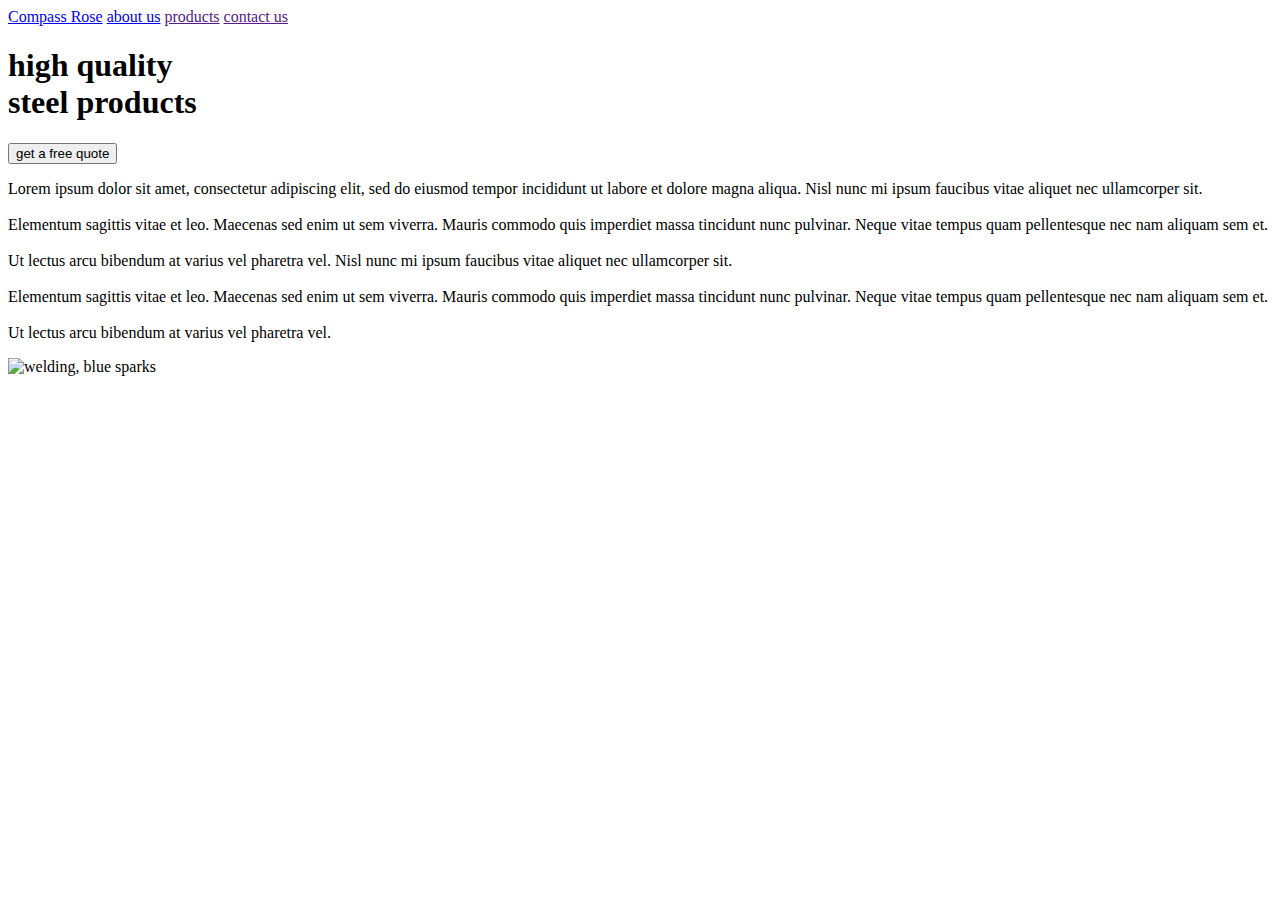
==== home.html @ a69ccce2 "added home.html to the repo" ====
<html lang="en">
<head>
    <meta charset="UTF-8">
    <meta http-equiv="X-UA-Compatible" content="IE=edge">
    <meta name="viewport" content="width=device-width, initial-scale=1.0">
    <link rel="stylesheet" href="../CR/home.css">
    <link rel="preconnect" href="https://fonts.googleapis.com">
    <link rel="preconnect" href="https://fonts.gstatic.com" crossorigin>
    <link href="https://fonts.googleapis.com/css2?family=Alegreya:ital,wght@0,400;0,700;1,400;1,700&display=swap" rel="stylesheet">
    <title>Compass Rose - Home</title>
</head>
<body>
    <header>
        <a id="header1" href="#hero">Compass Rose</a>
        <a id="header2" href="#aboutus">about us</a>
        <a id="header3" href="">products</a>
        <a id="header4" href="">contact us</a>
    </header>
    <div id="hero">
        <div id="hero-text">
            <h1><span>high quality</span><br>steel products</h1>
            <button>get a free quote</button>
        </div>
     
    </div>
    <div id="aboutus">
        <p>Lorem ipsum dolor sit amet, consectetur adipiscing elit, sed do eiusmod tempor incididunt ut labore et dolore magna aliqua. Nisl nunc mi ipsum faucibus vitae aliquet nec ullamcorper sit.<br><br> Elementum sagittis vitae et leo. Maecenas sed enim ut sem viverra. Mauris commodo quis imperdiet massa tincidunt nunc pulvinar. Neque vitae tempus quam pellentesque nec nam aliquam sem et. <br><br> Ut lectus arcu bibendum at varius vel pharetra vel. Nisl nunc mi ipsum faucibus vitae aliquet nec ullamcorper sit.<br><br> Elementum sagittis vitae et leo. Maecenas sed enim ut sem viverra. Mauris commodo quis imperdiet massa tincidunt nunc pulvinar. Neque vitae tempus quam pellentesque nec nam aliquam sem et. <br><br> Ut lectus arcu bibendum at varius vel pharetra vel.</p>
        <img src="../CR/aboutus1.jpg" alt="welding, blue sparks">
    </div>
</body>
</html>
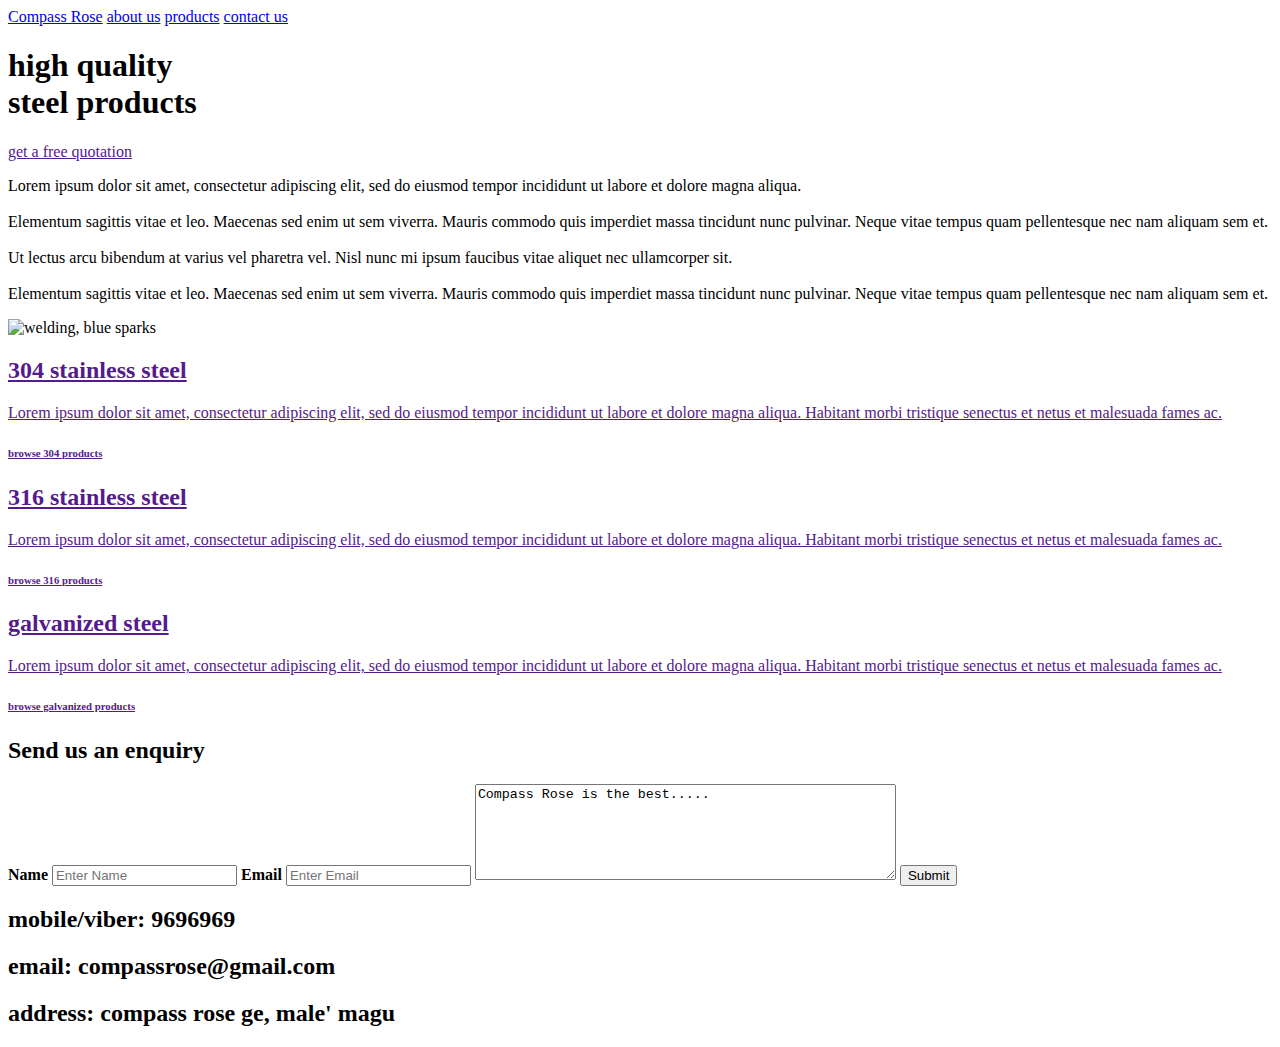
==== commit 6a2e9078: "edited shit" ====
--- a/home.html
+++ b/home.html
@@ -13,19 +13,57 @@
     <header>
         <a id="header1" href="#hero">Compass Rose</a>
         <a id="header2" href="#aboutus">about us</a>
-        <a id="header3" href="">products</a>
-        <a id="header4" href="">contact us</a>
+        <a id="header3" href="#products">products</a>
+        <a id="header4" href="#contactus">contact us</a>
     </header>
     <div id="hero">
         <div id="hero-text">
             <h1><span>high quality</span><br>steel products</h1>
-            <button>get a free quote</button>
+            <a class="button" href="">get a free quotation</a>  
         </div>
-     
     </div>
     <div id="aboutus">
-        <p>Lorem ipsum dolor sit amet, consectetur adipiscing elit, sed do eiusmod tempor incididunt ut labore et dolore magna aliqua. Nisl nunc mi ipsum faucibus vitae aliquet nec ullamcorper sit.<br><br> Elementum sagittis vitae et leo. Maecenas sed enim ut sem viverra. Mauris commodo quis imperdiet massa tincidunt nunc pulvinar. Neque vitae tempus quam pellentesque nec nam aliquam sem et. <br><br> Ut lectus arcu bibendum at varius vel pharetra vel. Nisl nunc mi ipsum faucibus vitae aliquet nec ullamcorper sit.<br><br> Elementum sagittis vitae et leo. Maecenas sed enim ut sem viverra. Mauris commodo quis imperdiet massa tincidunt nunc pulvinar. Neque vitae tempus quam pellentesque nec nam aliquam sem et. <br><br> Ut lectus arcu bibendum at varius vel pharetra vel.</p>
+        <p>Lorem ipsum dolor sit amet, consectetur adipiscing elit, sed do eiusmod tempor incididunt ut labore et dolore magna aliqua.<br><br> Elementum sagittis vitae et leo. Maecenas sed enim ut sem viverra. Mauris commodo quis imperdiet massa tincidunt nunc pulvinar. Neque vitae tempus quam pellentesque nec nam aliquam sem et. <br><br> Ut lectus arcu bibendum at varius vel pharetra vel. Nisl nunc mi ipsum faucibus vitae aliquet nec ullamcorper sit.<br><br> Elementum sagittis vitae et leo. Maecenas sed enim ut sem viverra. Mauris commodo quis imperdiet massa tincidunt nunc pulvinar. Neque vitae tempus quam pellentesque nec nam aliquam sem et.</p>
         <img src="../CR/aboutus1.jpg" alt="welding, blue sparks">
+    </div>
+    <div id="products">
+        <a class="product" id="threezerofour" href="">
+            <h2>304 stainless steel</h2>
+            <p>Lorem ipsum dolor sit amet, consectetur adipiscing elit, sed do eiusmod tempor incididunt ut labore et dolore magna aliqua. Habitant morbi tristique senectus et netus et malesuada fames ac.</p>
+            <h6>browse 304 products</h6>
+        </a>
+        <a class="product" id="threeonesix" href="">
+            <h2>316 stainless steel</h2>
+            <p>Lorem ipsum dolor sit amet, consectetur adipiscing elit, sed do eiusmod tempor incididunt ut labore et dolore magna aliqua. Habitant morbi tristique senectus et netus et malesuada fames ac.</p>
+            <h6>browse 316 products</h6>
+        </a>
+        <a class="product" id="galvanized" href="">
+            <h2>galvanized steel</h2>
+            <p>Lorem ipsum dolor sit amet, consectetur adipiscing elit, sed do eiusmod tempor incididunt ut labore et dolore magna aliqua. Habitant morbi tristique senectus et netus et malesuada fames ac.</p>
+            <h6>browse galvanized products</h6>
+        </a>
+    </div>
+    <div id="contactus">
+        <div class="enquiry">
+         <form action="'">
+            <h2 id="enquiryheading">Send us an enquiry</h2>
+            <label for="name"><b>Name</b></label>
+            <input type="text" placeholder="Enter Name" name="name" required>
+
+            <label for="email"><b>Email</b></label>
+            <input type="text" placeholder="Enter Email" name="email" required>
+
+            <label for="enquiry"></label>
+            <textarea id="enquiry" name="enquiry" rows="6" cols="50">Compass Rose is the best.....</textarea>
+
+            <button type="submit" class="submit">Submit</button>
+         </form>
+       </div>
+       <div class="contactinfo">
+        <h2>mobile/viber: 9696969</h2>
+        <h2>email: compassrose@gmail.com</h2>
+        <h2>address: compass rose ge, male' magu</h2>
+       </div>
     </div>
 </body>
 </html>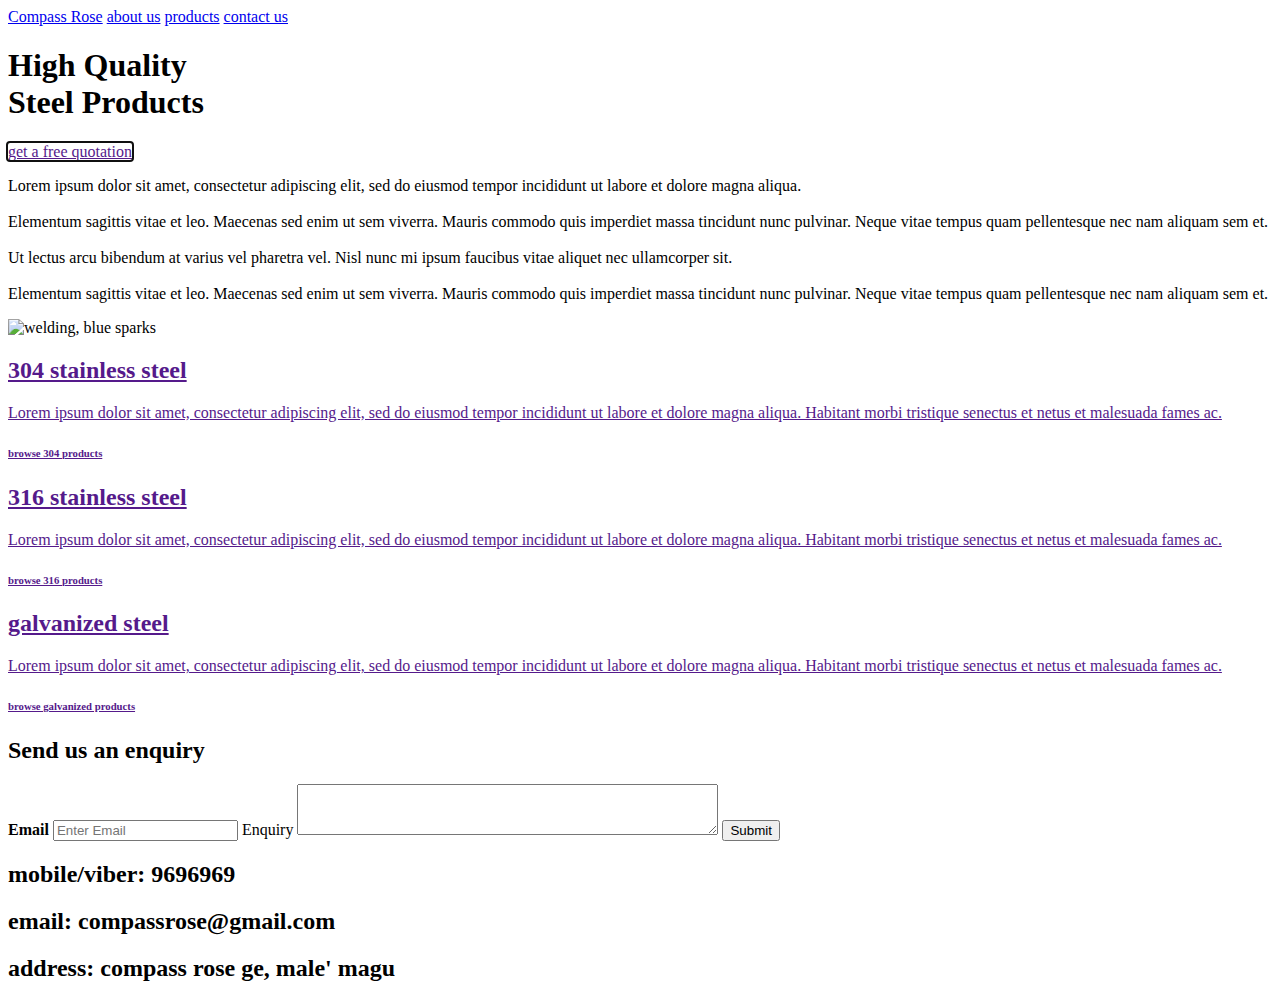
==== commit abac55be: "1/4 responsive" ====
--- a/home.html
+++ b/home.html
@@ -8,18 +8,28 @@
     <link rel="preconnect" href="https://fonts.gstatic.com" crossorigin>
     <link href="https://fonts.googleapis.com/css2?family=Alegreya:ital,wght@0,400;0,700;1,400;1,700&display=swap" rel="stylesheet">
     <title>Compass Rose - Home</title>
+    <style>
+        .highlight {
+            scale: 1.2;
+            font-weight: bold;
+            color: var(--accent);
+            transition: 0.2;
+        }
+      </style>
 </head>
 <body>
     <header>
-        <a id="header1" href="#hero">Compass Rose</a>
-        <a id="header2" href="#aboutus">about us</a>
-        <a id="header3" href="#products">products</a>
-        <a id="header4" href="#contactus">contact us</a>
+        <nav>
+            <a id="header1" href="#hero">Compass Rose</a>
+            <a id="header2" href="#aboutus">about us</a>
+            <a id="header3" href="#products">products</a>
+            <a id="header4" href="#contactus">contact us</a>
+        </nav>
     </header>
     <div id="hero">
         <div id="hero-text">
-            <h1><span>high quality</span><br>steel products</h1>
-            <a class="button" href="">get a free quotation</a>  
+            <h1><span class="white">High</span> <span class="blue">Quality</span><br><span class="white">Steel</span> <span class="blue" id="nomobile">Products</span></h1>
+            <a class="button" href="" autofocus>get a free quotation</a>  
         </div>
     </div>
     <div id="aboutus">
@@ -47,23 +57,61 @@
         <div class="enquiry">
          <form action="'">
             <h2 id="enquiryheading">Send us an enquiry</h2>
-            <label for="name"><b>Name</b></label>
-            <input type="text" placeholder="Enter Name" name="name" required>
-
             <label for="email"><b>Email</b></label>
             <input type="text" placeholder="Enter Email" name="email" required>
 
-            <label for="enquiry"></label>
-            <textarea id="enquiry" name="enquiry" rows="6" cols="50">Compass Rose is the best.....</textarea>
+            <label for="enquiry">Enquiry</label>
+            <textarea id="enquiry" name="enquiry" rows="3" cols="50"></textarea>
 
             <button type="submit" class="submit">Submit</button>
          </form>
        </div>
        <div class="contactinfo">
-        <h2>mobile/viber: 9696969</h2>
-        <h2>email: compassrose@gmail.com</h2>
-        <h2>address: compass rose ge, male' magu</h2>
+        <h2><span>mobile/viber:</span> 9696969</h2>
+        <h2><span>email:</span> compassrose@gmail.com</h2>
+        <h2><span>address:</span> compass rose ge, male' magu</h2>
        </div>
     </div>
 </body>
+<script>
+    document.addEventListener('scroll', () => {
+        const header = document.querySelector('header');
+
+        if (((window.scrollY > 0) && (window.scrollY < 1500)))  {
+            header.classList.add('scrolled')
+        } else  if (window.scrollY > 1620) {
+            header.classList.add('scrolled')
+        } else {
+            header.classList.remove('scrolled')
+        }
+    })
+</script>
+<script>
+    window.addEventListener('scroll', function() {
+
+      const scrollPosition = window.scrollY;
+
+      const headerHeight = document.querySelector('header').offsetHeight;
+
+      const sectionPositions = [
+        document.querySelector('#aboutus').offsetTop,
+        document.querySelector('#products').offsetTop,
+        document.querySelector('#contactus').offsetTop,
+      ];
+
+      let currentSectionIndex = 0;
+      for (let i = 0; i < sectionPositions.length; i++) {
+        if (scrollPosition >= sectionPositions[i] - headerHeight) {
+          currentSectionIndex = i + 1;
+        }
+      }
+
+      const navLinks = document.querySelectorAll('nav a');
+      navLinks.forEach(link => {
+        link.classList.remove('highlight');
+      });
+
+      navLinks[currentSectionIndex].classList.add('highlight');
+    });
+  </script>
 </html>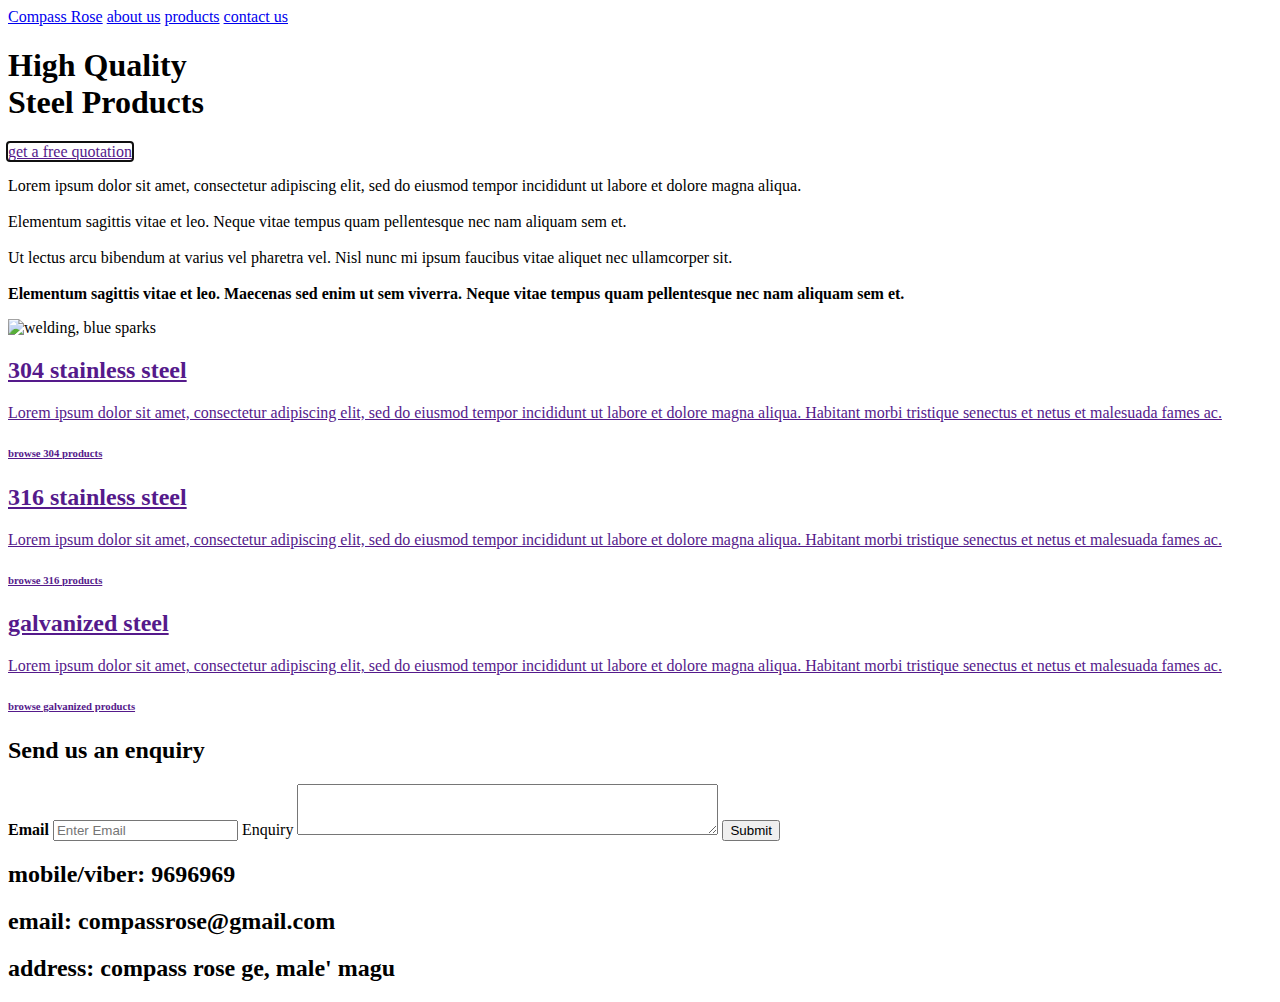
==== commit 7144fa7d: "responsivity 80% done" ====
--- a/home.html
+++ b/home.html
@@ -26,17 +26,17 @@
             <a id="header4" href="#contactus">contact us</a>
         </nav>
     </header>
-    <div id="hero">
+    <div class="section" id="hero">
         <div id="hero-text">
             <h1><span class="white">High</span> <span class="blue">Quality</span><br><span class="white">Steel</span> <span class="blue" id="nomobile">Products</span></h1>
             <a class="button" href="" autofocus>get a free quotation</a>  
         </div>
     </div>
-    <div id="aboutus">
-        <p>Lorem ipsum dolor sit amet, consectetur adipiscing elit, sed do eiusmod tempor incididunt ut labore et dolore magna aliqua.<br><br> Elementum sagittis vitae et leo. Maecenas sed enim ut sem viverra. Mauris commodo quis imperdiet massa tincidunt nunc pulvinar. Neque vitae tempus quam pellentesque nec nam aliquam sem et. <br><br> Ut lectus arcu bibendum at varius vel pharetra vel. Nisl nunc mi ipsum faucibus vitae aliquet nec ullamcorper sit.<br><br> Elementum sagittis vitae et leo. Maecenas sed enim ut sem viverra. Mauris commodo quis imperdiet massa tincidunt nunc pulvinar. Neque vitae tempus quam pellentesque nec nam aliquam sem et.</p>
+    <div class="section" id="aboutus">
+        <p>Lorem ipsum dolor sit amet, <span class="blue">consectetur adipiscing elit</span>, sed do eiusmod tempor incididunt ut labore et dolore magna aliqua.<br><br> Elementum sagittis vitae et leo. Neque vitae tempus quam <span class="blue">pellentesque</span> nec nam aliquam sem et. <br><br> <span class="blue">Ut lectus arcu bibendum at varius vel pharetra vel.</span> Nisl nunc mi ipsum faucibus vitae aliquet nec ullamcorper sit.<br><br> <b>Elementum sagittis vitae et leo. <span class="blue">Maecenas sed enim ut sem viverra.</span> Neque vitae tempus quam pellentesque nec nam aliquam sem et.</b></p>
         <img src="../CR/aboutus1.jpg" alt="welding, blue sparks">
     </div>
-    <div id="products">
+    <div class="section" id="products">
         <a class="product" id="threezerofour" href="">
             <h2>304 stainless steel</h2>
             <p>Lorem ipsum dolor sit amet, consectetur adipiscing elit, sed do eiusmod tempor incididunt ut labore et dolore magna aliqua. Habitant morbi tristique senectus et netus et malesuada fames ac.</p>
@@ -53,7 +53,7 @@
             <h6>browse galvanized products</h6>
         </a>
     </div>
-    <div id="contactus">
+    <div class="section" id="contactus">
         <div class="enquiry">
          <form action="'">
             <h2 id="enquiryheading">Send us an enquiry</h2>
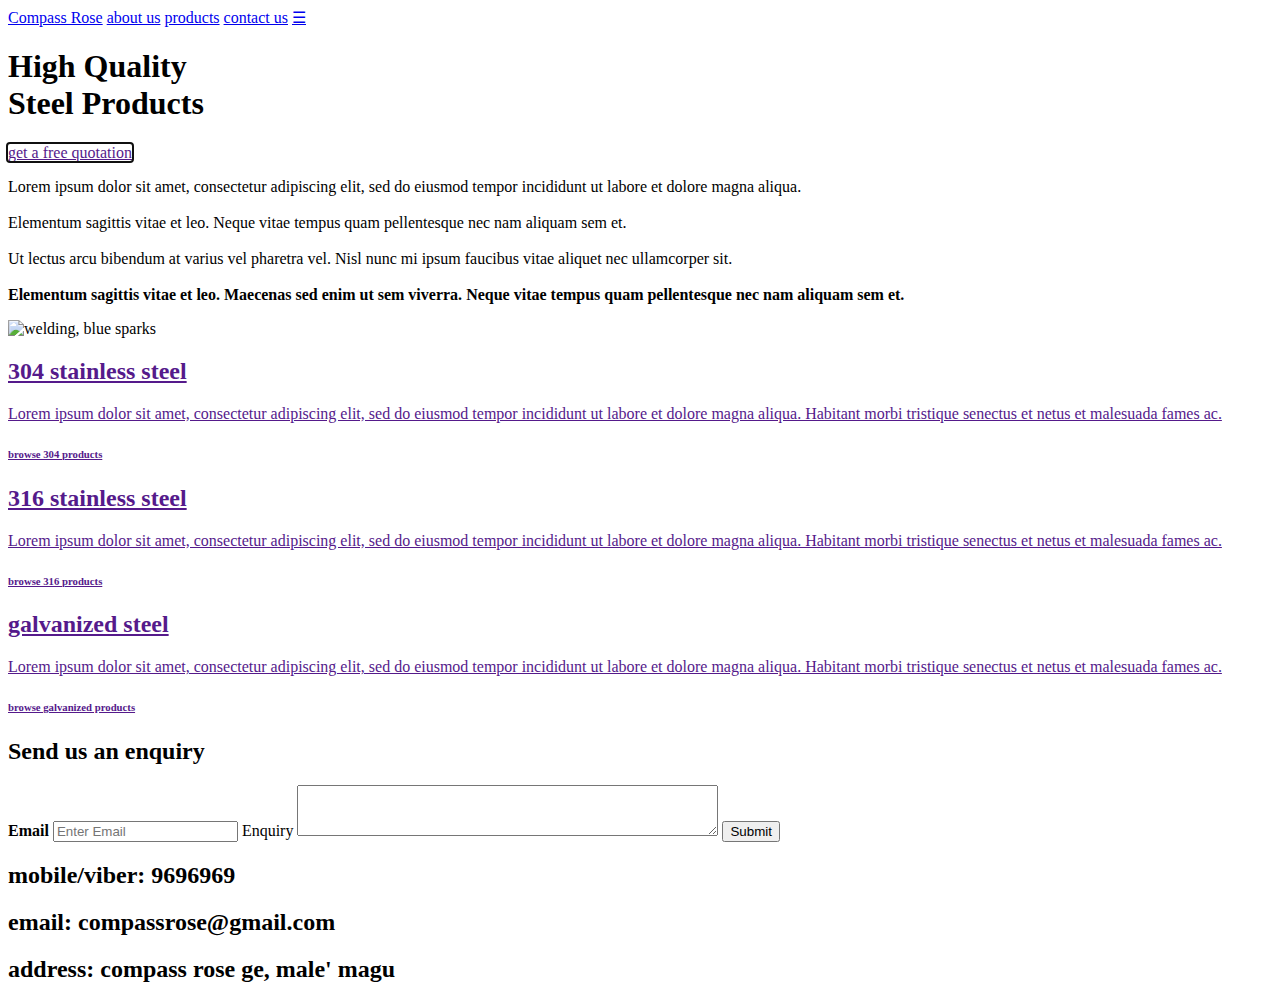
==== commit cf95c8a2: "basically done" ====
--- a/home.html
+++ b/home.html
@@ -7,24 +7,17 @@
     <link rel="preconnect" href="https://fonts.googleapis.com">
     <link rel="preconnect" href="https://fonts.gstatic.com" crossorigin>
     <link href="https://fonts.googleapis.com/css2?family=Alegreya:ital,wght@0,400;0,700;1,400;1,700&display=swap" rel="stylesheet">
+    <link rel="stylesheet" href="https://cdnjs.cloudflare.com/ajax/libs/font-awesome/6.4.0/css/all.min.css" integrity="sha512-iecdLmaskl7CVkqkXNQ/ZH/XLlvWZOJyj7Yy7tcenmpD1ypASozpmT/E0iPtmFIB46ZmdtAc9eNBvH0H/ZpiBw==" crossorigin="anonymous" referrerpolicy="no-referrer" />
+    <script src="../CR/home.js"></script>
     <title>Compass Rose - Home</title>
-    <style>
-        .highlight {
-            scale: 1.2;
-            font-weight: bold;
-            color: var(--accent);
-            transition: 0.2;
-        }
-      </style>
 </head>
 <body>
-    <header>
-        <nav>
-            <a id="header1" href="#hero">Compass Rose</a>
-            <a id="header2" href="#aboutus">about us</a>
-            <a id="header3" href="#products">products</a>
-            <a id="header4" href="#contactus">contact us</a>
-        </nav>
+    <header class="topnav" id="myTopnav">
+            <a id="header1" href="#hero" onclick="autoClose()">Compass Rose</a>
+            <a id="header2" href="#aboutus" onclick="autoClose()">about us</a>
+            <a id="header3" href="#products" onclick="autoClose()">products</a>
+            <a id="header4" href="#contactus" onclick="autoClose()">contact us</a>
+            <a href="javascript:void(0);" class="icon" onclick="myFunction()">&#9776;</a>
     </header>
     <div class="section" id="hero">
         <div id="hero-text">
@@ -73,45 +66,4 @@
        </div>
     </div>
 </body>
-<script>
-    document.addEventListener('scroll', () => {
-        const header = document.querySelector('header');
-
-        if (((window.scrollY > 0) && (window.scrollY < 1500)))  {
-            header.classList.add('scrolled')
-        } else  if (window.scrollY > 1620) {
-            header.classList.add('scrolled')
-        } else {
-            header.classList.remove('scrolled')
-        }
-    })
-</script>
-<script>
-    window.addEventListener('scroll', function() {
-
-      const scrollPosition = window.scrollY;
-
-      const headerHeight = document.querySelector('header').offsetHeight;
-
-      const sectionPositions = [
-        document.querySelector('#aboutus').offsetTop,
-        document.querySelector('#products').offsetTop,
-        document.querySelector('#contactus').offsetTop,
-      ];
-
-      let currentSectionIndex = 0;
-      for (let i = 0; i < sectionPositions.length; i++) {
-        if (scrollPosition >= sectionPositions[i] - headerHeight) {
-          currentSectionIndex = i + 1;
-        }
-      }
-
-      const navLinks = document.querySelectorAll('nav a');
-      navLinks.forEach(link => {
-        link.classList.remove('highlight');
-      });
-
-      navLinks[currentSectionIndex].classList.add('highlight');
-    });
-  </script>
 </html>